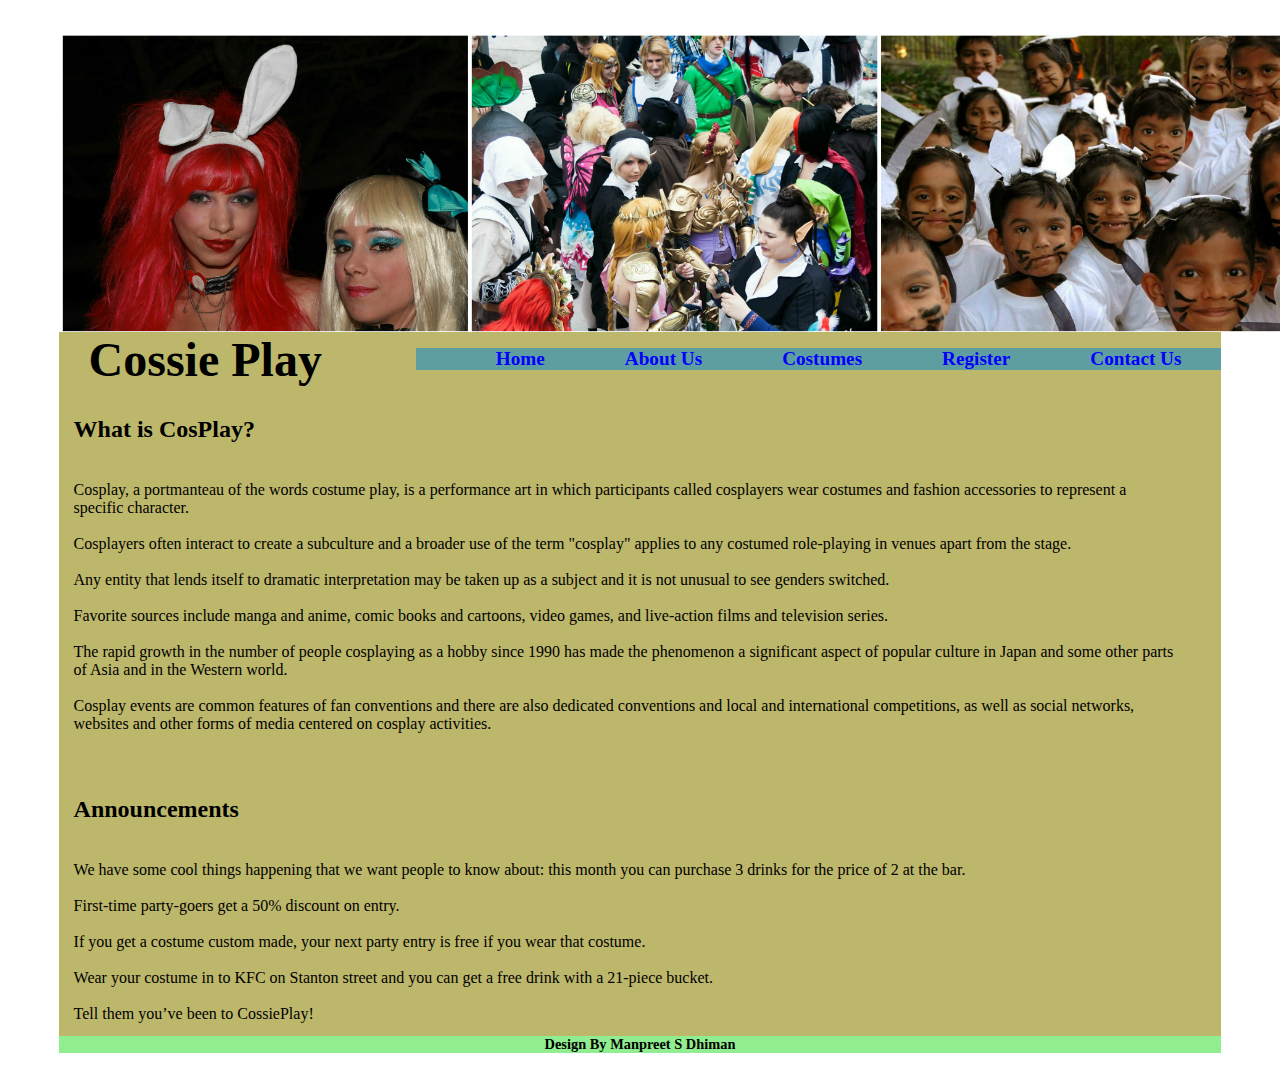
==== index.html @ 44657b24 "Add files via upload" ====
<!doctype html>
<html>
<head>
<meta charset="utf-8">
<title>ABC School</title>
<link href="styles.css" rel="stylesheet" type="text/css">
<script>
     function run_first() {
		var id_var = sessionStorage.li_id;
		if(id_var) {
			document.getElementById(id_var).style.backgroundColor = "gray";
		}
	}
	
	function nav_li_selected(li_id) {	
		for(i = 0; i < 5; i++) {
			document.getElementById(i.toString()).style.backgroundColor = "";
		}
		document.getElementById(li_id.toString()).style.backgroundColor = "gray";
		
		//store li_id in sessionStorage
		sessionStorage.li_id = li_id.toString();		
	}


</script>
</head>

<body onLoad="run_first()">
	<div id="wrapper">
	<header>
    <img src="images/BeFunky Collage.jpg" alt="Logo">
    	<h1>Cossie Play</h1>
        
    </header>
    <nav>
        	<ul>
            	<li><a href="index.html" id ="0" onClick="nav_li_selected(0)">Home</a></li>
               	<li><a href="about_us.html" id ="1" onClick="nav_li_selected(1)">About Us</a></li>
                <li><a href="Costumes.html" id ="2" onClick="nav_li_selected(2)">Costumes</a></li>
                <li><a href="Register.html" id ="3" onClick="nav_li_selected(3)">Register</a></li>
                <li><a href="ContactUs.html" id ="4" onClick="nav_li_selected(4)">Contact Us</a></li>
            </ul>
        </nav>
        <h1 id="main_h1"></h1>
    <section id="col1">
    	<h2>What is CosPlay?</h2>
        <p>
        
<br>Cosplay, a portmanteau of the words costume play, is a performance art in which participants called cosplayers wear costumes and fashion accessories to represent a specific character. <br/>
<br>Cosplayers often interact to create a subculture and a broader use of the term "cosplay" applies to any costumed role-playing in venues apart from the stage. <br/>
<br>Any entity that lends itself to dramatic interpretation may be taken up as a subject and it is not unusual to see genders switched. <br/>
<br>Favorite sources include manga and anime, comic books and cartoons, video games, and live-action films and television series.<br/>

<br>The rapid growth in the number of people cosplaying as a hobby since 1990 has made the phenomenon a significant aspect of popular culture in Japan and some other parts of Asia and in the Western world.<br/> 
<br>Cosplay events are common features of fan conventions and there are also dedicated conventions and local and international competitions, as well as social networks, websites and other forms of media centered on cosplay activities.<br/>
 
        </p>
    </section>
    
    <section id="col2">
    	<h2>Announcements</h2>
        <p>
  <br>We have some cool things happening that we want people to know about: this month you can purchase 3 drinks for the price of 2 at the bar.<br/>
<br>First-time party-goers get a 50% discount on entry.<br/>
<br>If you get a costume custom made, your next party entry is free if you wear that costume.<br/>
	<br>Wear your costume in to KFC on Stanton street and you can get a free drink with a 21-piece bucket.<br/> 
<br>Tell them you’ve been to CossiePlay!<br/>

        </p>
    </section>
    
    <footer><h3>Design By Manpreet S Dhiman</h3></footer>
    </div>
</body>
</html>
---- styles.css ----
@charset "utf-8";
#wrapper {
	width: 92%;
	margin: 0 auto;
	background-color:darkkhaki;
}
header {
	height:50px;
}
header h1 {
	font-size:300%;
	padding: 30px;
}
header img {
	float:left;
	clear: both;
}
nav ul {
	float:right;
	background-color:cadetblue;
}
nav ul li {
	list-style:none;
	float:left;
	
	font-size:120%;
}

nav ul li a {
	text-decoration: none;
	display: block;
	padding-left: 40px;
	padding-right: 40px;
	font-weight: bold;
	color: blue;
}

header nav ul li a:hover {
	background-color: white;
	
}

#main_h1 {
	clear:both;
}
#col1 {
	width: 95%;
	float: left;
	height: 360px;
	margin: 5px 15px 5px 10px;
	padding: 5px;
	font-size: 100%;
}
#col2 {
	width: 88%;
	float: left;
	height: 250px;
	margin: 5px 15px 5px 10px;
	padding: 5px;
	font-size: 100%;
}


footer {
	clear: both;
	background-color: lightgreen;
}
footer h3 {
	font-size: 90%;
	text-align: center;
}
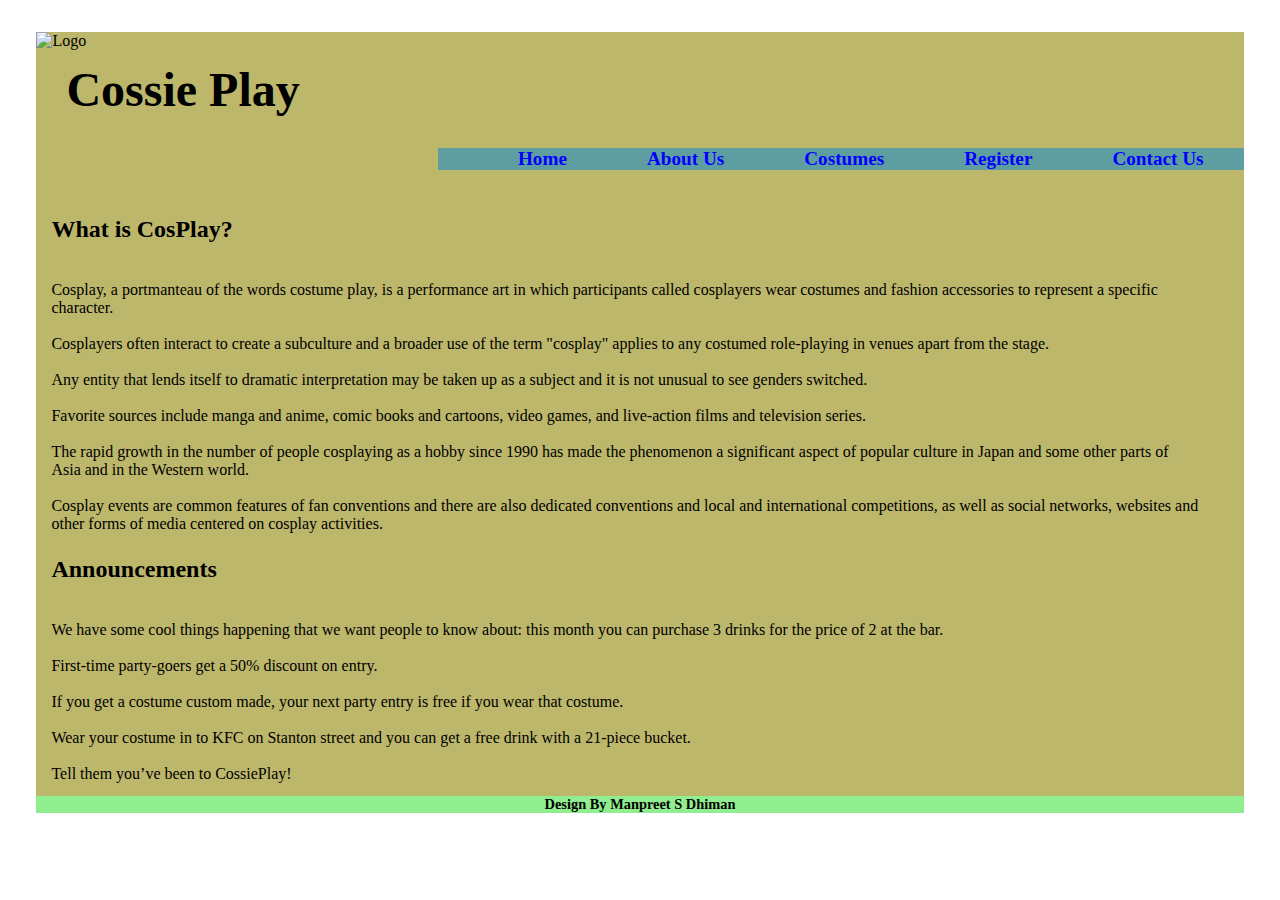
==== commit 14281b2f: "last updated files" ====
--- a/index.html
+++ b/index.html
@@ -2,7 +2,7 @@
 <html>
 <head>
 <meta charset="utf-8">
-<title>ABC School</title>
+<title>CossiePlay</title>
 <link href="styles.css" rel="stylesheet" type="text/css">
 <script>
      function run_first() {
@@ -29,7 +29,7 @@
 <body onLoad="run_first()">
 	<div id="wrapper">
 	<header>
-    <img src="images/BeFunky Collage.jpg" alt="Logo">
+    <img src="images/costumes2.png" alt="Logo">
     	<h1>Cossie Play</h1>
         
     </header>
--- a/styles.css
+++ b/styles.css
@@ -1,11 +1,11 @@
 @charset "utf-8";
 #wrapper {
-	width: 92%;
+	width: 95.5%;
 	margin: 0 auto;
 	background-color:darkkhaki;
 }
 header {
-	height:50px;
+	height:100px;
 }
 header h1 {
 	font-size:300%;
@@ -46,7 +46,7 @@
 #col1 {
 	width: 95%;
 	float: left;
-	height: 360px;
+	height: 320px;
 	margin: 5px 15px 5px 10px;
 	padding: 5px;
 	font-size: 100%;
@@ -56,6 +56,73 @@
 	float: left;
 	height: 250px;
 	margin: 5px 15px 5px 10px;
+	padding: 5px;
+	font-size: 100%;
+}
+#col3 {
+	width: 45%;
+	float: left;
+	height: 200px;
+	border: solid;
+	margin: 5px 20px  5px 40px;
+	padding: 5px;
+	font-size: 100%;
+}
+#col4 {
+	width: 45%;
+	float: left;
+	height: 200px;
+	border: solid;
+	margin: 5px 20px  5px 40px;
+	padding: 5px;
+	font-size: 100%;
+}
+#col5 {
+	width: 45%;
+	float: left;
+	height: 320px;
+	margin: 5px 20px  5px 50px;
+	padding: 5px;
+	font-size: 100%;
+}
+#col6 {
+	width: 45%;
+	float: left;
+	height: 320px;
+	margin: 5px 20px  5px 40px;
+	padding: 5px;
+	font-size: 100%;
+}
+#col7 {
+	width: 90%;
+	float: left;
+	height: 400px;
+	margin: 5px 20px  5px 45px;
+	padding: 5px;
+	font-size: 100%;
+}
+#col8 {
+	width: 75%;
+	float: left;
+	height: 480px;
+	margin: 5px 20px  5px 15px;
+	padding: 5px;
+	font-size: 110%;
+}
+#col9 {
+	width: 75%;
+	float: left;
+	height: 450px;
+	margin: 5px 20px  5px 15px;
+	padding: 5px;
+	font-size: 120%;
+}
+#col10 {
+	width: 45%;
+	float: left;
+	height: 230px;
+
+	margin: 5px 20px  5px 25px;
 	padding: 5px;
 	font-size: 100%;
 }
